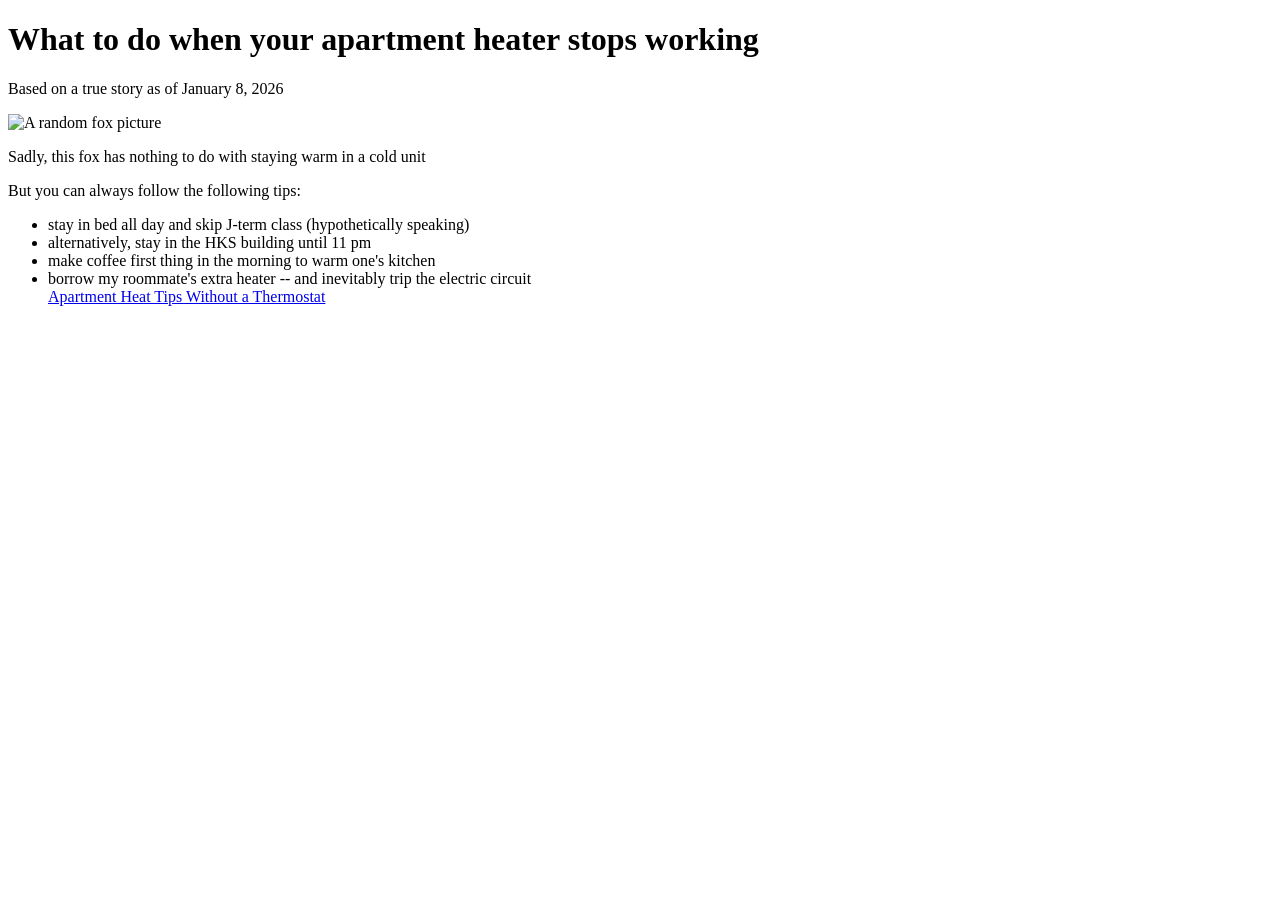
==== index.html @ 09736090 "added a list about ways to stay warm" ====
<!DOCTYPE html>
<html>
<head>
    <meta charset='utf-8'>
    <meta http-equiv='X-UA-Compatible' content='IE=edge'>
    <title>Page Title</title>
    <meta name='viewport' content='width=device-width, initial-scale=1'>
    <link rel='stylesheet' type='text/css' media='screen' href='main.css'>
    <script src='main.js'></script>
</head>
<body>
    <h1>What to do when your apartment heater stops working</h1>
    <p>Based on a true story as of January 8, 2026</p>
    <img src="firefox-icon.png" alt="A random fox picture" />
    <p>Sadly, this fox has nothing to do with staying warm in a cold unit</p>
    <p>But you can always follow the following tips: </p>

    <ul> 
        <li>stay in bed all day and skip J-term class (hypothetically speaking)</li>
        <li>alternatively, stay in the HKS building until 11 pm</li>
        <li>make coffee first thing in the morning to warm one's kitchen</li>
        <li>borrow my roommate's extra heater -- and inevitably trip the electric circuit</li>

    <a href="https://www.apartmenttherapy.com/no-thermostat-apartment-heat-tips-36868741">Apartment Heat Tips Without a Thermostat</a>

</body>
</html>
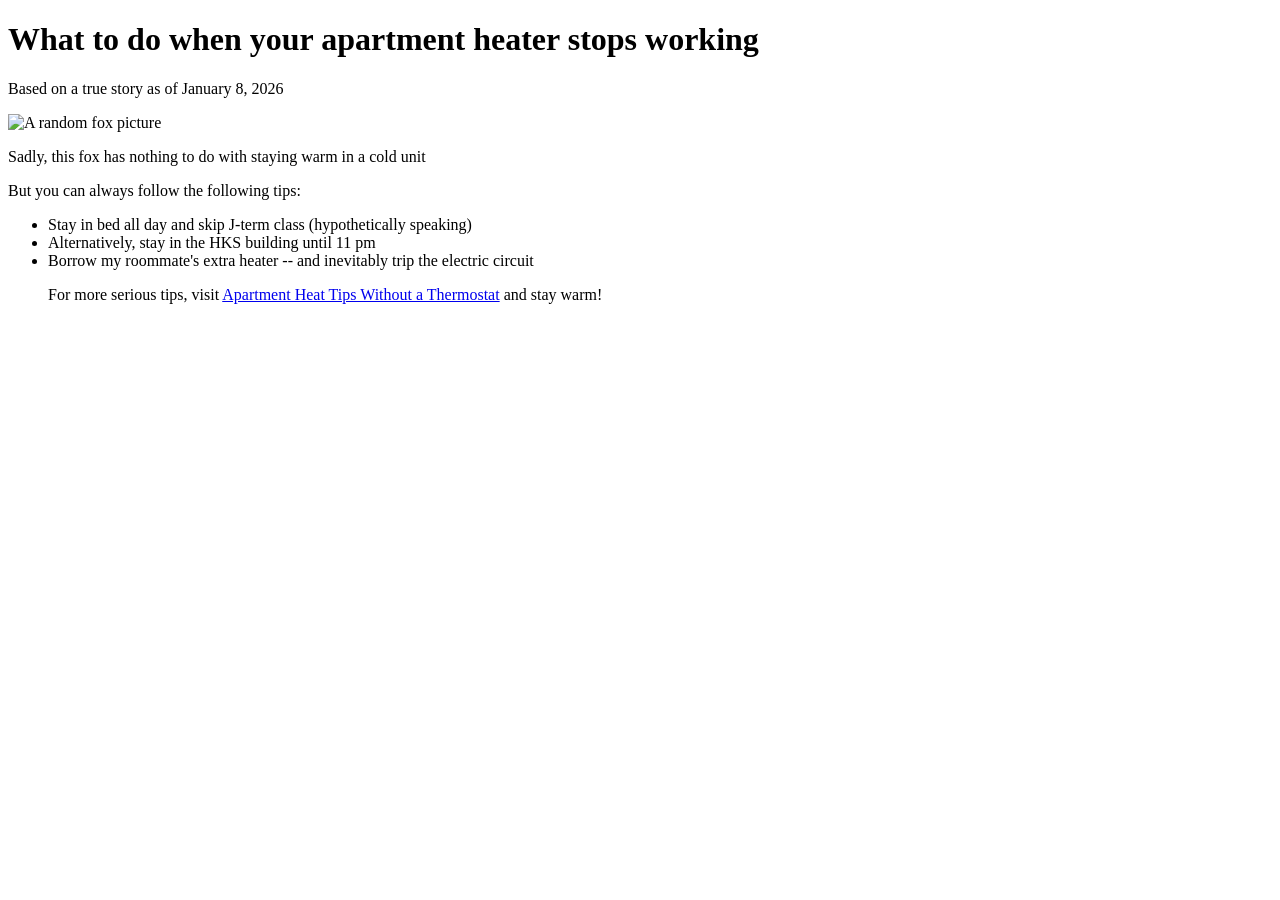
==== commit bba4d107: "changed website to integrate the link more smoothly" ====
--- a/index.html
+++ b/index.html
@@ -16,12 +16,11 @@
     <p>But you can always follow the following tips: </p>
 
     <ul> 
-        <li>stay in bed all day and skip J-term class (hypothetically speaking)</li>
-        <li>alternatively, stay in the HKS building until 11 pm</li>
-        <li>make coffee first thing in the morning to warm one's kitchen</li>
-        <li>borrow my roommate's extra heater -- and inevitably trip the electric circuit</li>
+        <li>Stay in bed all day and skip J-term class (hypothetically speaking)</li>
+        <li>Alternatively, stay in the HKS building until 11 pm</li>
+        <li>Borrow my roommate's extra heater -- and inevitably trip the electric circuit</li>
 
-    <a href="https://www.apartmenttherapy.com/no-thermostat-apartment-heat-tips-36868741">Apartment Heat Tips Without a Thermostat</a>
+    <p>For more serious tips, visit <a href="https://www.apartmenttherapy.com/no-thermostat-apartment-heat-tips-36868741">Apartment Heat Tips Without a Thermostat</a> and stay warm!<p>
 
 </body>
 </html>
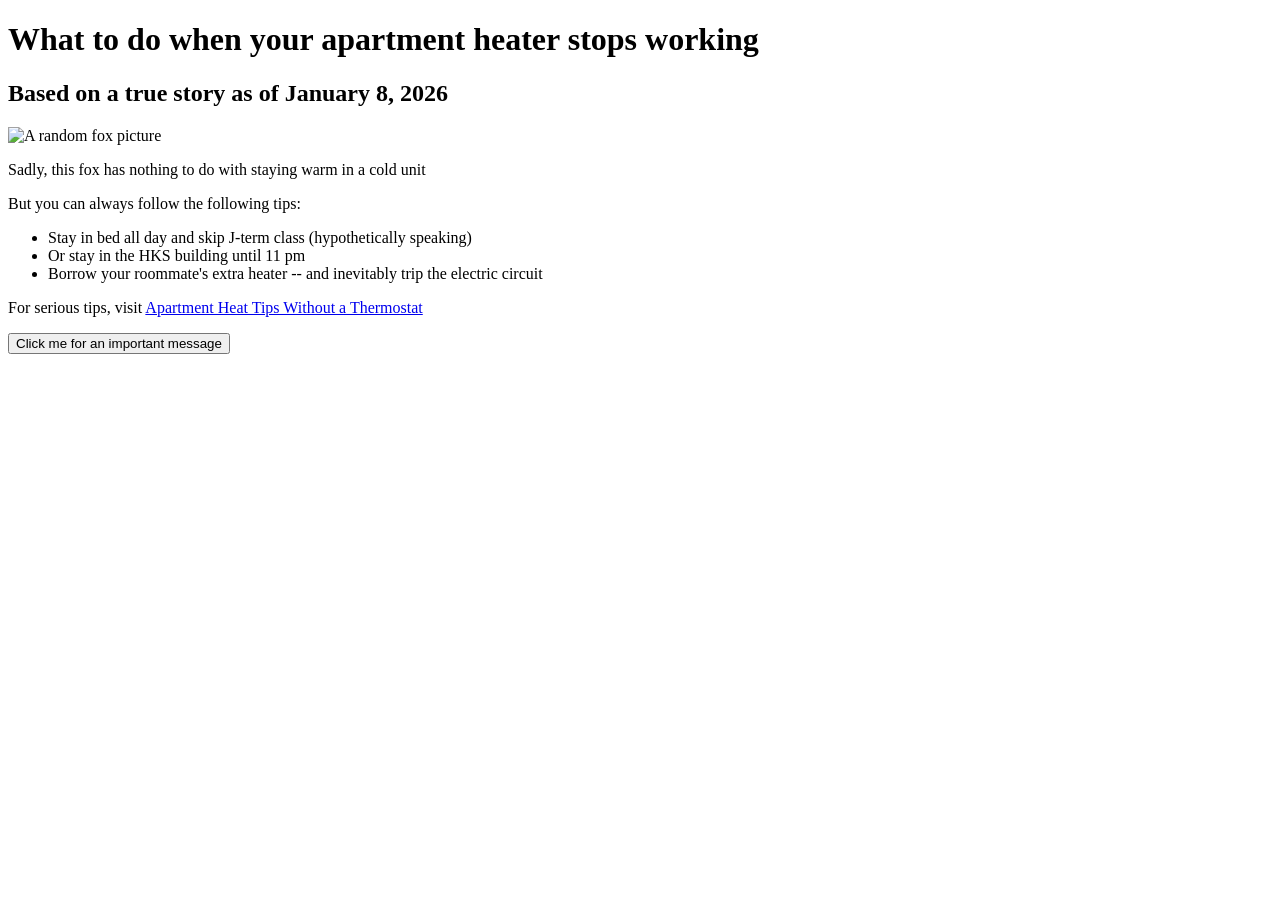
==== commit 02113a05: "added a button" ====
--- a/index.html
+++ b/index.html
@@ -10,17 +10,28 @@
 </head>
 <body>
     <h1>What to do when your apartment heater stops working</h1>
-    <p>Based on a true story as of January 8, 2026</p>
+    <h2>Based on a true story as of January 8, 2026</h2>
     <img src="firefox-icon.png" alt="A random fox picture" />
     <p>Sadly, this fox has nothing to do with staying warm in a cold unit</p>
     <p>But you can always follow the following tips: </p>
 
     <ul> 
         <li>Stay in bed all day and skip J-term class (hypothetically speaking)</li>
-        <li>Alternatively, stay in the HKS building until 11 pm</li>
-        <li>Borrow my roommate's extra heater -- and inevitably trip the electric circuit</li>
+        <li>Or stay in the HKS building until 11 pm</li>
+        <li>Borrow your roommate's extra heater -- and inevitably trip the electric circuit</li>
+    </ul>
 
-    <p>For more serious tips, visit <a href="https://www.apartmenttherapy.com/no-thermostat-apartment-heat-tips-36868741">Apartment Heat Tips Without a Thermostat</a> and stay warm!<p>
+    <p>For serious tips, visit <a href="https://www.apartmenttherapy.com/no-thermostat-apartment-heat-tips-36868741">Apartment Heat Tips Without a Thermostat</a></p>
+
+    <button id="warmBtn">Click me for an important message</button>
+<p id="message"></p>
+
+<script>
+  document.getElementById("warmBtn").addEventListener("click", () => {
+    document.getElementById("message").textContent = "Stay warm!";
+  });
+</script>
+
 
 </body>
 </html>
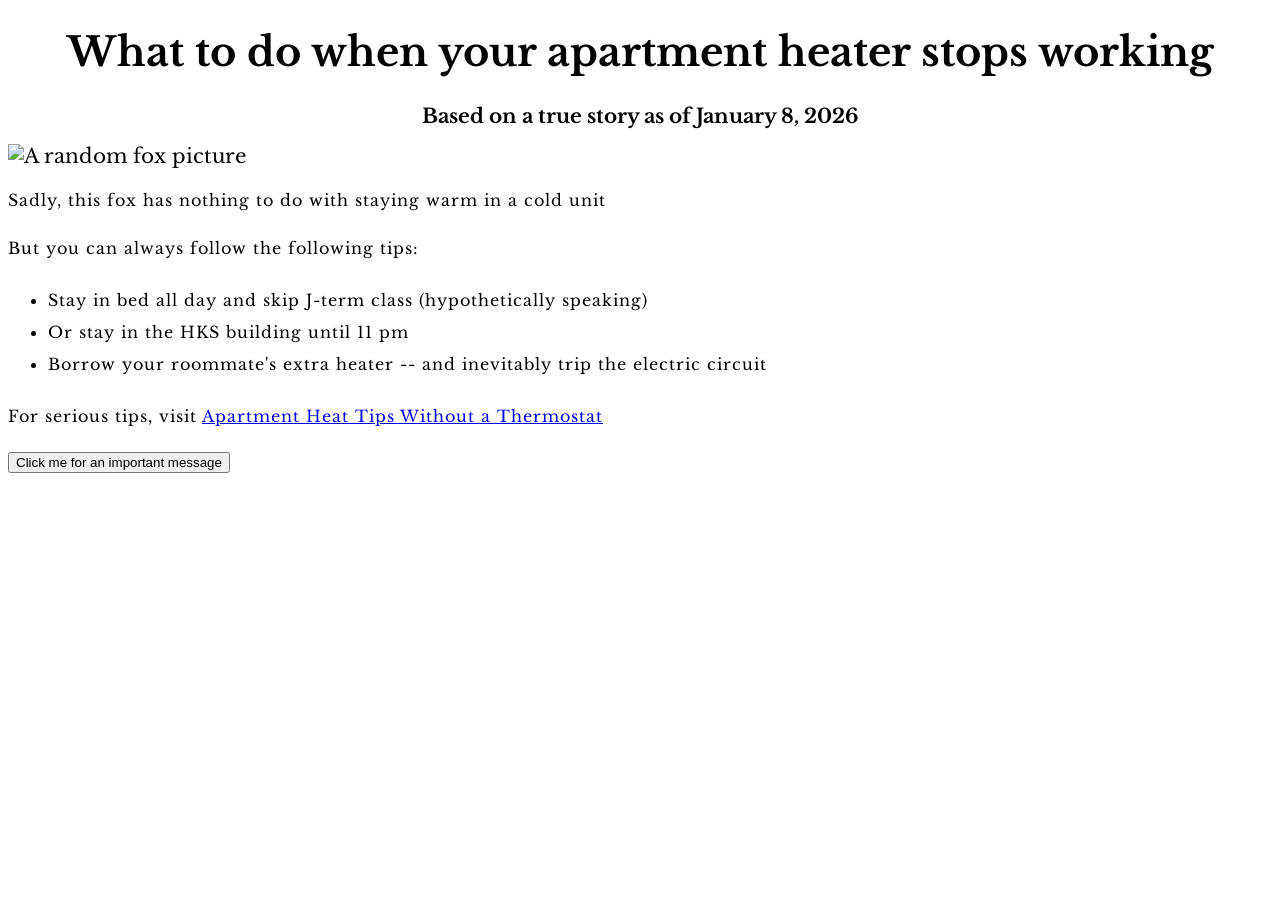
==== commit 5d6bf259: "also updated index.html to link to styles.css" ====
--- a/index.html
+++ b/index.html
@@ -7,6 +7,10 @@
     <meta name='viewport' content='width=device-width, initial-scale=1'>
     <link rel='stylesheet' type='text/css' media='screen' href='main.css'>
     <script src='main.js'></script>
+    <link href="styles/styles.css" rel="stylesheet" />
+    <link rel="preconnect" href="https://fonts.googleapis.com">
+    <link rel="preconnect" href="https://fonts.gstatic.com" crossorigin>
+    <link href="https://fonts.googleapis.com/css2?family=Libre+Baskerville:ital,wght@0,400..700;1,400..700&display=swap" rel="stylesheet">
 </head>
 <body>
     <h1>What to do when your apartment heater stops working</h1>
--- a/styles/styles.css
+++ b/styles/styles.css
@@ -0,0 +1,21 @@
+html {
+  font-size: 20px;
+  font-family: "Libre Baskerville", serif;
+}
+
+h1 {
+  font-size: 40px;
+  text-align: center;
+}
+
+h2 {
+  font-size: 20px;
+  text-align: center;
+}
+
+p,
+li {
+  font-size: 16px;
+  line-height: 2;
+  letter-spacing: 1px;
+}
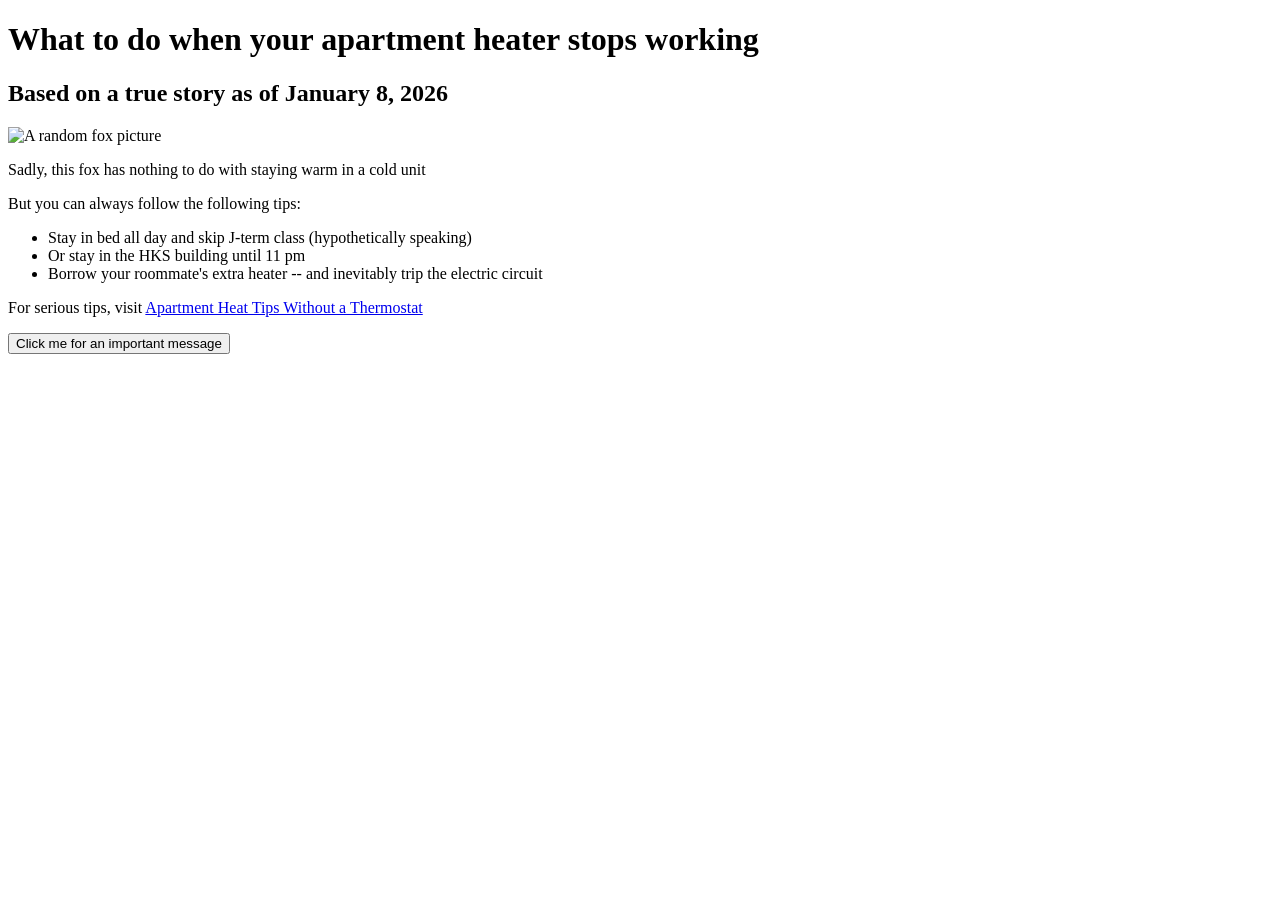
==== commit fb98e5c2: "Merge pull request #1 from code4policy/learn-html Accepted!" ====
--- a/index.html
+++ b/index.html
@@ -7,10 +7,6 @@
     <meta name='viewport' content='width=device-width, initial-scale=1'>
     <link rel='stylesheet' type='text/css' media='screen' href='main.css'>
     <script src='main.js'></script>
-    <link href="styles/styles.css" rel="stylesheet" />
-    <link rel="preconnect" href="https://fonts.googleapis.com">
-    <link rel="preconnect" href="https://fonts.gstatic.com" crossorigin>
-    <link href="https://fonts.googleapis.com/css2?family=Libre+Baskerville:ital,wght@0,400..700;1,400..700&display=swap" rel="stylesheet">
 </head>
 <body>
     <h1>What to do when your apartment heater stops working</h1>
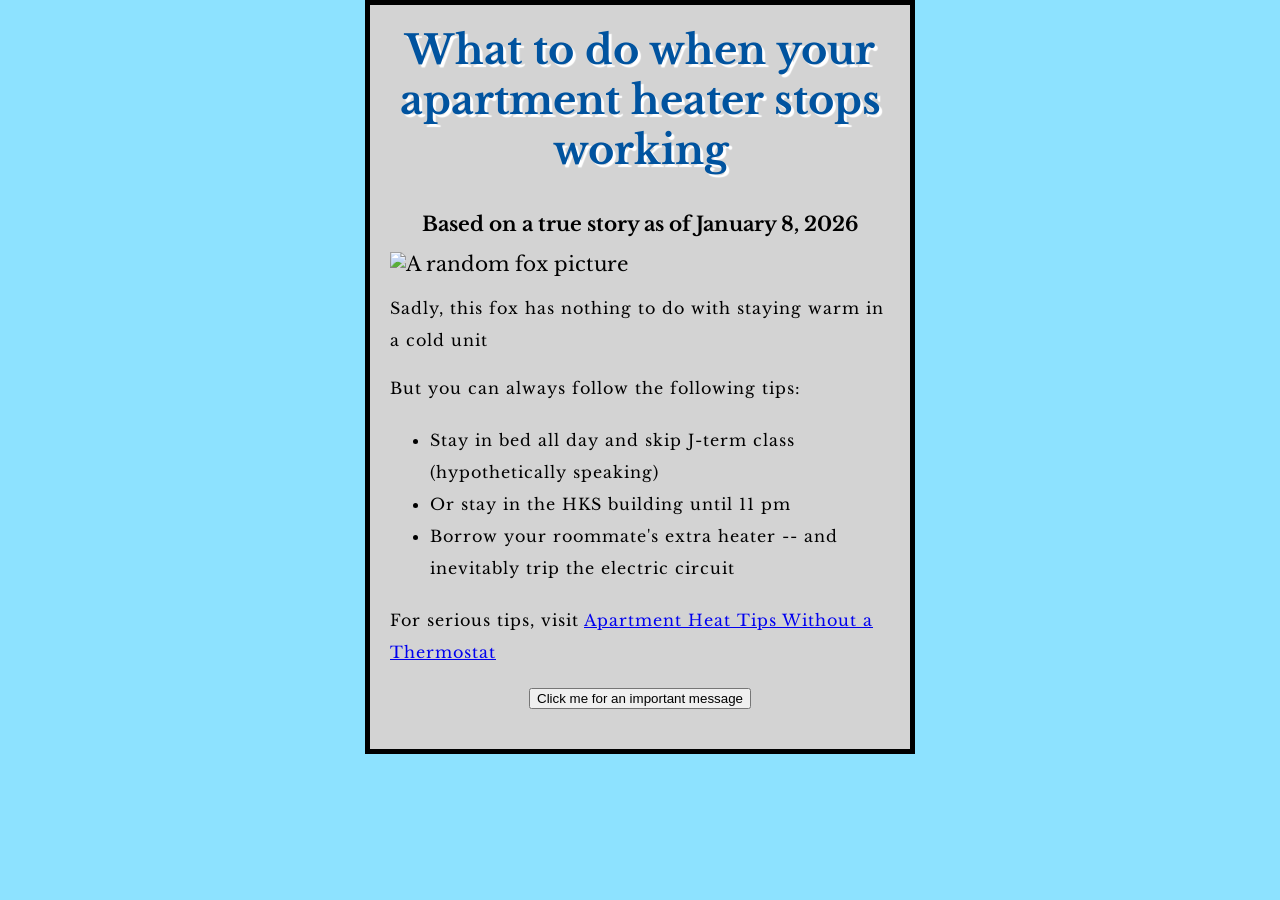
==== commit 50092c7e: "Merge pull request #2 from code4policy/learn-css Accepted!" ====
--- a/index.html
+++ b/index.html
@@ -7,6 +7,10 @@
     <meta name='viewport' content='width=device-width, initial-scale=1'>
     <link rel='stylesheet' type='text/css' media='screen' href='main.css'>
     <script src='main.js'></script>
+    <link href="styles/styles.css" rel="stylesheet" />
+    <link rel="preconnect" href="https://fonts.googleapis.com">
+    <link rel="preconnect" href="https://fonts.gstatic.com" crossorigin>
+    <link href="https://fonts.googleapis.com/css2?family=Libre+Baskerville:ital,wght@0,400..700;1,400..700&display=swap" rel="stylesheet">
 </head>
 <body>
     <h1>What to do when your apartment heater stops working</h1>
--- a/styles/styles.css
+++ b/styles/styles.css
@@ -0,0 +1,45 @@
+html {
+  font-size: 20px;
+  font-family: "Libre Baskerville", serif;
+  background-color: #8de2ff;
+}
+
+body {
+  width: 500px;
+  margin: 0 auto;
+  background-color: #d3d3d3;
+  padding: 0 20px 20px 20px;
+  border: 5px solid black;
+}
+
+img {
+  display: block;
+  margin: 0 auto;
+  max-width: 100%;
+}
+
+h1 {
+  margin: 0;
+  padding: 20px 0;
+  color: #00539f;
+  text-shadow: 3px 3px 1px white;
+  font-size: 40px;
+  text-align: center;
+}
+
+h2 {
+  font-size: 20px;
+  text-align: center;
+}
+
+p,
+li {
+  font-size: 16px;
+  line-height: 2;
+  letter-spacing: 1px;
+}
+
+button {
+  display: block;
+  margin: 20px auto;
+}
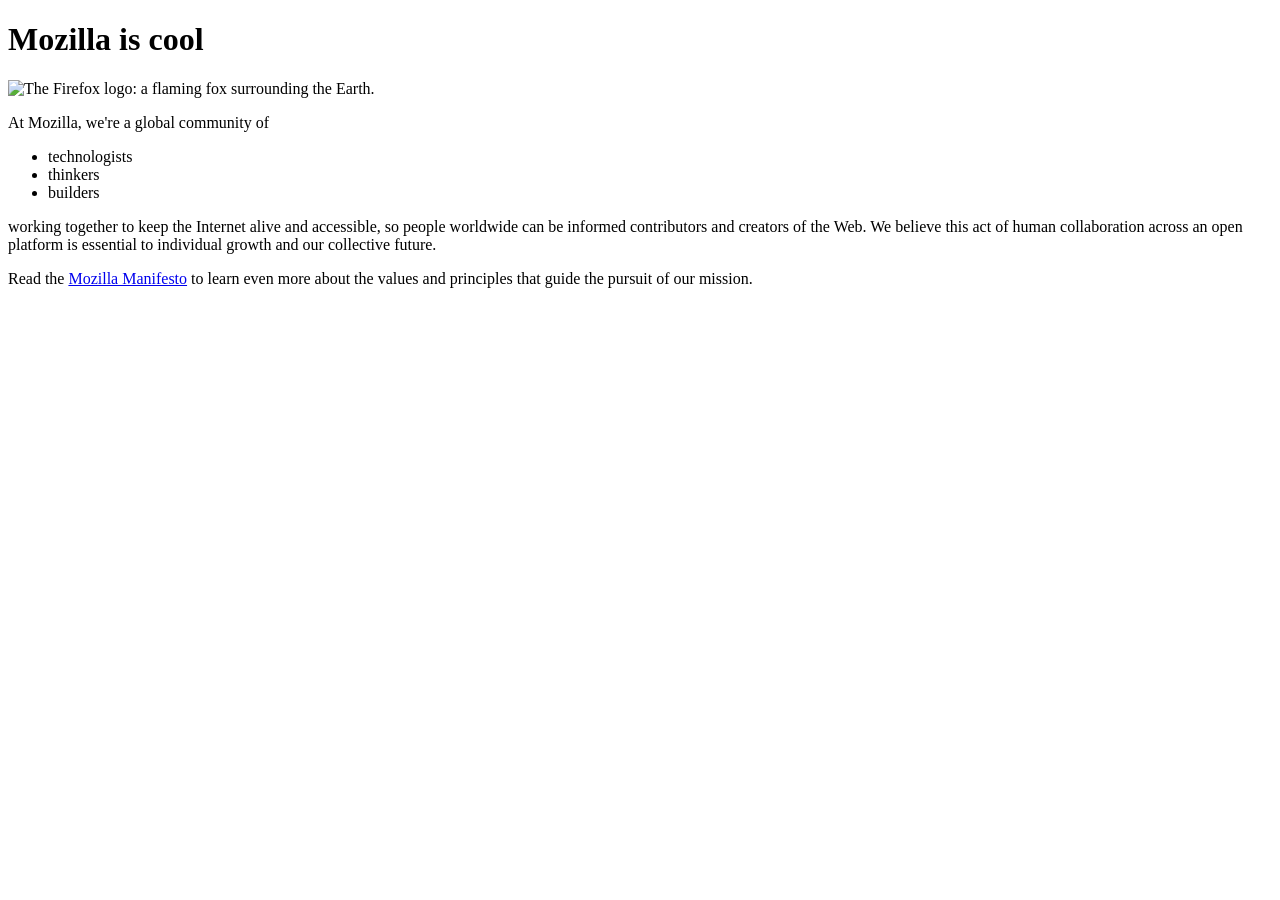
==== commit 30e8c9c1: "update the webpage" ====
--- a/index.html
+++ b/index.html
@@ -1,41 +1,40 @@
-<!DOCTYPE html>
-<html>
-<head>
-    <meta charset='utf-8'>
-    <meta http-equiv='X-UA-Compatible' content='IE=edge'>
-    <title>Page Title</title>
-    <meta name='viewport' content='width=device-width, initial-scale=1'>
-    <link rel='stylesheet' type='text/css' media='screen' href='main.css'>
-    <script src='main.js'></script>
-    <link href="styles/styles.css" rel="stylesheet" />
-    <link rel="preconnect" href="https://fonts.googleapis.com">
-    <link rel="preconnect" href="https://fonts.gstatic.com" crossorigin>
-    <link href="https://fonts.googleapis.com/css2?family=Libre+Baskerville:ital,wght@0,400..700;1,400..700&display=swap" rel="stylesheet">
-</head>
-<body>
-    <h1>What to do when your apartment heater stops working</h1>
-    <h2>Based on a true story as of January 8, 2026</h2>
-    <img src="firefox-icon.png" alt="A random fox picture" />
-    <p>Sadly, this fox has nothing to do with staying warm in a cold unit</p>
-    <p>But you can always follow the following tips: </p>
+<!doctype html>
+<html lang="en-US">
+  <head>
+    <meta charset="utf-8" />
+    <meta name="viewport" content="width=device-width" />
+    <title>My test page</title>
+    <link href="styles/style.css" rel="stylesheet" />
 
-    <ul> 
-        <li>Stay in bed all day and skip J-term class (hypothetically speaking)</li>
-        <li>Or stay in the HKS building until 11 pm</li>
-        <li>Borrow your roommate's extra heater -- and inevitably trip the electric circuit</li>
-    </ul>
+  </head>
+  <body>
+    <h1>Mozilla is cool</h1>
+<img
+  src="images/firefox-icon.png"
+  alt="The Firefox logo: a flaming fox surrounding the Earth."
+/>
+   
+  <p>At Mozilla, we're a global community of</p>
 
-    <p>For serious tips, visit <a href="https://www.apartmenttherapy.com/no-thermostat-apartment-heat-tips-36868741">Apartment Heat Tips Without a Thermostat</a></p>
+<ul>
+  <li>technologists</li>
+  <li>thinkers</li>
+  <li>builders</li>
+</ul>
 
-    <button id="warmBtn">Click me for an important message</button>
-<p id="message"></p>
-
-<script>
-  document.getElementById("warmBtn").addEventListener("click", () => {
-    document.getElementById("message").textContent = "Stay warm!";
-  });
-</script>
+<p>
+  working together to keep the Internet alive and accessible, so people
+  worldwide can be informed contributors and creators of the Web. We
+  believe this act of human collaboration across an open platform is
+  essential to individual growth and our collective future.
+</p>
 
 
-</body>
+<p>
+  Read the
+  <a href="https://www.mozilla.org/en-US/about/manifesto/">Mozilla Manifesto</a>
+  to learn even more about the values and principles that guide the pursuit of our mission.
+
+  
+  </body>
 </html>
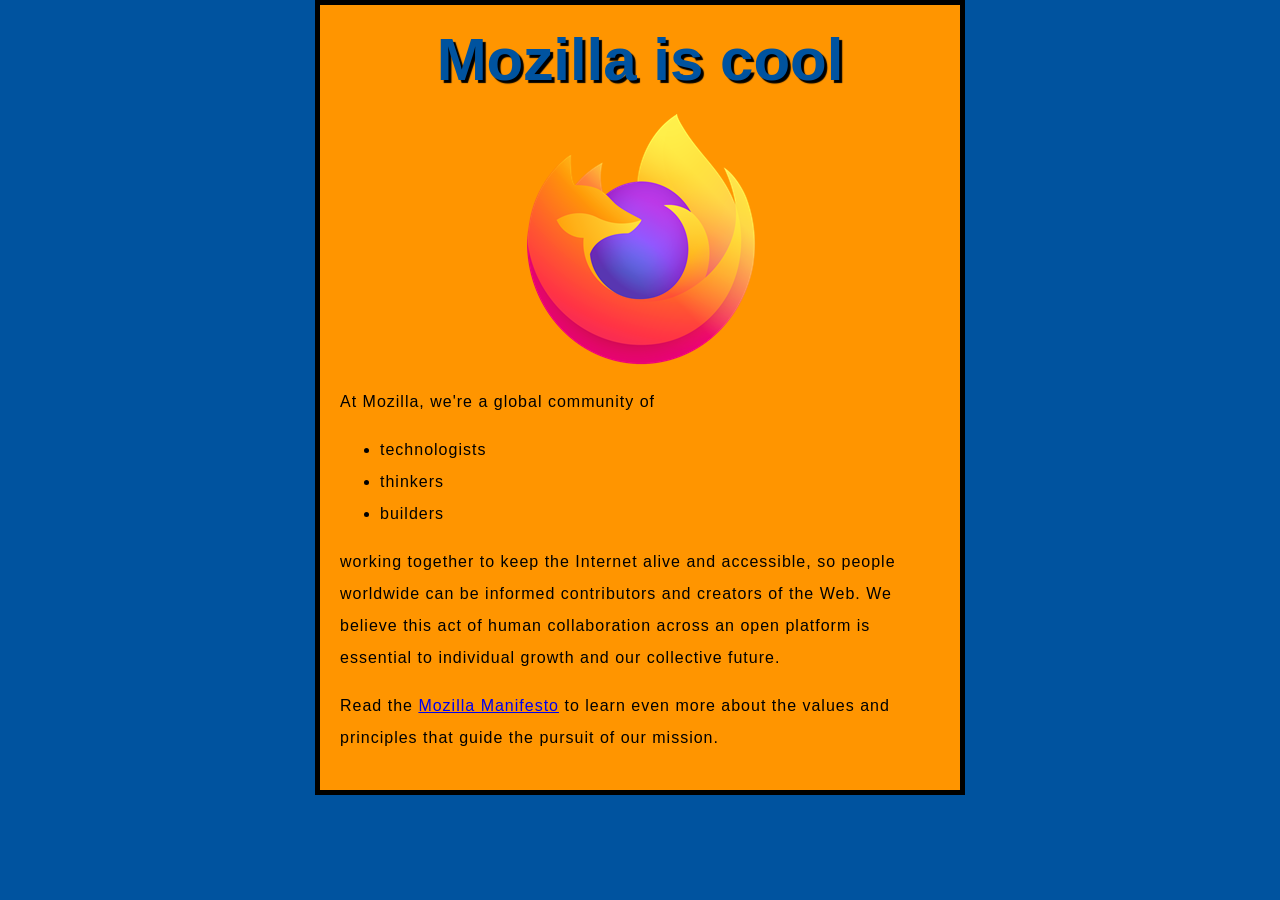
==== commit 631ed150: "restore nurym branch with cherry-picks" ====
--- a/index.html
+++ b/index.html
@@ -1,40 +1,40 @@
-<!doctype html>
-<html lang="en-US">
-  <head>
-    <meta charset="utf-8" />
-    <meta name="viewport" content="width=device-width" />
-    <title>My test page</title>
-    <link href="styles/style.css" rel="stylesheet" />
-
-  </head>
-  <body>
-    <h1>Mozilla is cool</h1>
-<img
-  src="images/firefox-icon.png"
-  alt="The Firefox logo: a flaming fox surrounding the Earth."
-/>
-   
-  <p>At Mozilla, we're a global community of</p>
-
-<ul>
-  <li>technologists</li>
-  <li>thinkers</li>
-  <li>builders</li>
-</ul>
-
-<p>
-  working together to keep the Internet alive and accessible, so people
-  worldwide can be informed contributors and creators of the Web. We
-  believe this act of human collaboration across an open platform is
-  essential to individual growth and our collective future.
-</p>
-
-
-<p>
-  Read the
-  <a href="https://www.mozilla.org/en-US/about/manifesto/">Mozilla Manifesto</a>
-  to learn even more about the values and principles that guide the pursuit of our mission.
-
-  
-  </body>
+<!doctype html>
+<html lang="en-US">
+  <head>
+    <meta charset="utf-8" />
+    <meta name="viewport" content="width=device-width" />
+    <title>My test page</title>
+    <link href="styles/style.css" rel="stylesheet" />
+
+  </head>
+  <body>
+  	<h1>Mozilla is cool</h1>
+<img
+  src="images/firefox-icon.png"
+  alt="The Firefox logo: a flaming fox surrounding the Earth."
+/>
+   
+  <p>At Mozilla, we're a global community of</p>
+
+<ul>
+  <li>technologists</li>
+  <li>thinkers</li>
+  <li>builders</li>
+</ul>
+
+<p>
+  working together to keep the Internet alive and accessible, so people
+  worldwide can be informed contributors and creators of the Web. We
+  believe this act of human collaboration across an open platform is
+  essential to individual growth and our collective future.
+</p>
+
+
+<p>
+  Read the
+  <a href="https://www.mozilla.org/en-US/about/manifesto/">Mozilla Manifesto</a>
+  to learn even more about the values and principles that guide the pursuit of our mission.
+
+  
+  </body>
 </html>
--- a/styles/style.css
+++ b/styles/style.css
@@ -0,0 +1,37 @@
+html {
+  font-size: 10px;
+  font-family: sans-serif;
+}
+
+h1 {
+  font-size: 60px;
+  text-align: center;
+}
+
+p,
+li {
+  font-size: 16px;
+  line-height: 2;
+  letter-spacing: 1px;
+}
+html {
+  background-color: #00539f;
+}
+body {
+  width: 600px;
+  margin: 0 auto;
+  background-color: #ff9500;
+  padding: 0 20px 20px 20px;
+  border: 5px solid black;
+}
+h1 {
+  margin: 0;
+  padding: 20px 0;
+  color: #00539f;
+  text-shadow: 3px 3px 1px black;
+}
+img {
+  display: block;
+  margin: 0 auto;
+  max-width: 100%;
+}
